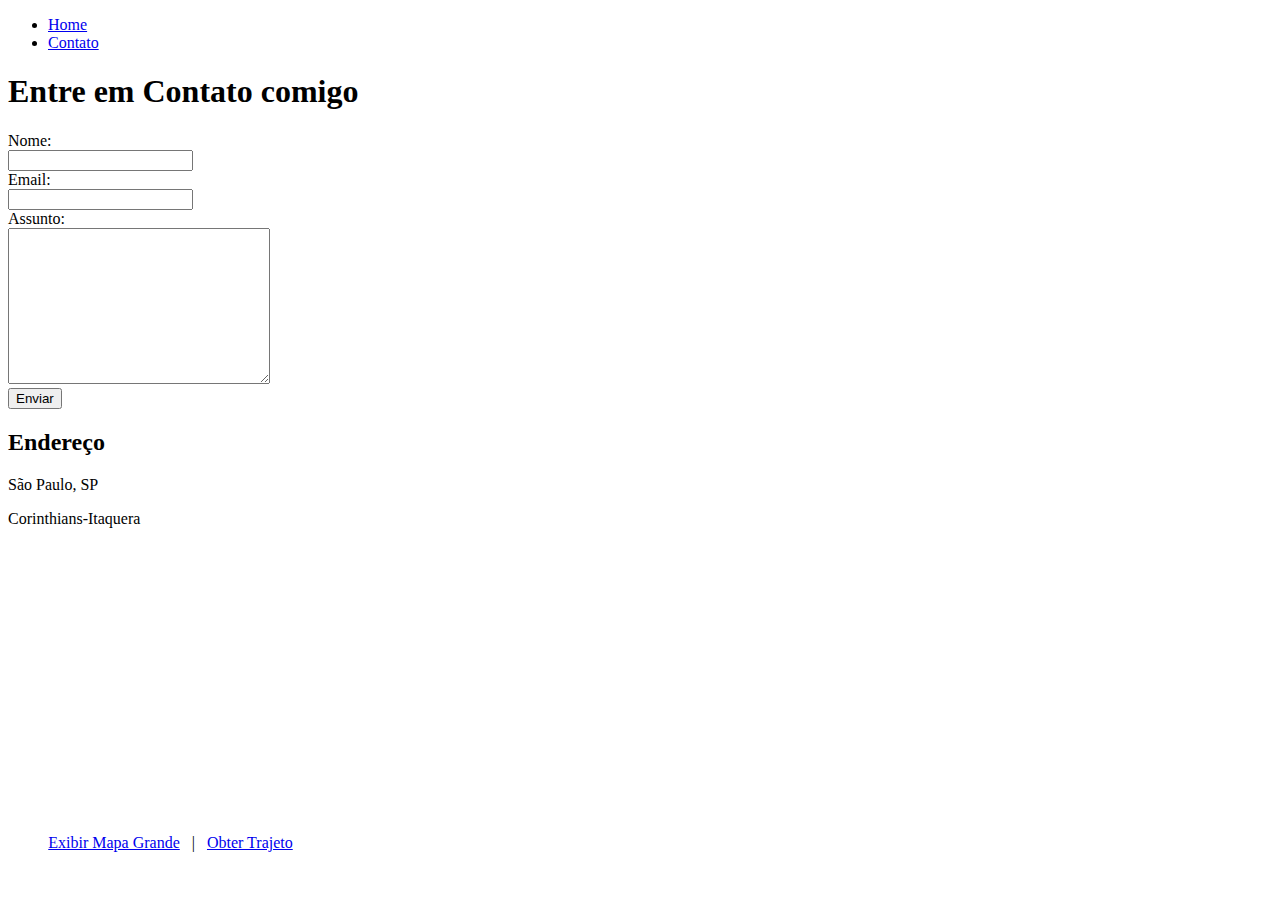
==== contato.html @ 68e36797 "Aula 01 html básico" ====
<!DOCTYPE html>
<html lang="PT-BR">
    <head>
        <meta charset="UTF-8" />
        <meta name="viewport" content="width-device-width, initial-scale=1.0" />
        <title></title>
        <link rel="stylesheet" href="" />
    </head>
    <body>
        <header>
            <ul>
                <li><a href="index.html">Home</a></li>
                <li><a href="contato.html">Contato</a></li>
            </ul>
        </header>
        <main>
            <h1>Entre em Contato comigo</h1>
            <form>
                <label for="nome">Nome:</label><br>
                <input type="text" id="nome">
                <br>
                <label for="email">Email:</label><br>
                <input type="email" id="email">
                <br>
                <label for="assunto">Assunto:</label><br>
                <textarea name="assunto" id="assunto" cols="30" rows="10"></textarea><br>
                <button>Enviar</button>
            <h2>Endereço</h2>
            <p>São Paulo, SP</p>
            <p>Corinthians-Itaquera</p>
            <div>
                <iframe width="325" height="280" frameborder="0" src="https://www.bing.com/maps/embed?h=280&w=325&cp=-23.536055023053507~-46.45551681518555&lvl=14&typ=d&sty=r&src=SHELL&FORM=MBEDV8" scrolling="no">
                </iframe>
                <div style="white-space: nowrap; text-align: center; width: 325px; padding: 6px 0;">
                   <a id="largeMapLink" target="_blank" href="https://www.bing.com/maps?cp=-23.536055023053507~-46.45551681518555&amp;sty=r&amp;lvl=14&amp;FORM=MBEDLD">Exibir Mapa Grande</a> &nbsp; | &nbsp;
                   <a id="dirMapLink" target="_blank" href="https://www.bing.com/maps/directions?cp=-23.536055023053507~-46.45551681518555&amp;sty=r&amp;lvl=14&amp;rtp=~pos.-23.536055023053507_-46.45551681518555____&amp;FORM=MBEDLD">Obter Trajeto</a>
               </div>
           </div>
            </form>
        </main>
        <footer>

        </footer>
    </body>
</html>
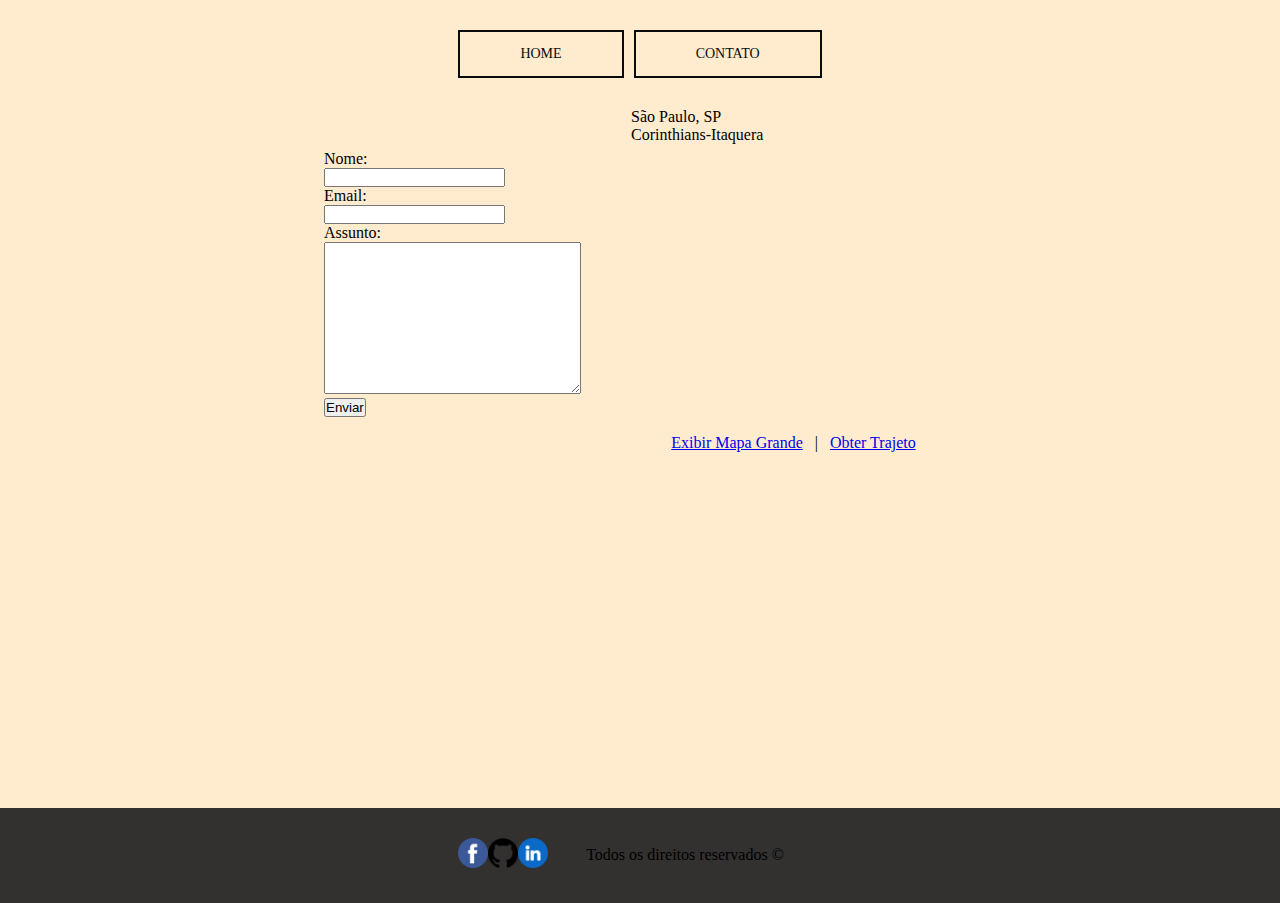
==== commit 12de04d6: "incluindo CSS" ====
--- a/contato.html
+++ b/contato.html
@@ -2,44 +2,59 @@
 <html lang="PT-BR">
     <head>
         <meta charset="UTF-8" />
-        <meta name="viewport" content="width-device-width, initial-scale=1.0" />
+        <meta http-equiv="X-UA-Compatible" content="IE=edge">
+        <meta name="viewport" content="width=device-width, initial-scale=1.0">
         <title></title>
-        <link rel="stylesheet" href="" />
+        <link rel="stylesheet" href="style/contato.css" />
     </head>
     <body>
         <header>
-            <ul>
-                <li><a href="index.html">Home</a></li>
-                <li><a href="contato.html">Contato</a></li>
-            </ul>
+            <nav>
+                <ul >
+                    <li><a href="index.html" class="btn">Home</a></li>
+                    <li><a href="contato.html" class="btn">Contato</a></li>
+                </ul>
+            </nav>
         </header>
         <main>
-            <h1>Entre em Contato comigo</h1>
-            <form>
-                <label for="nome">Nome:</label><br>
-                <input type="text" id="nome">
-                <br>
-                <label for="email">Email:</label><br>
-                <input type="email" id="email">
-                <br>
-                <label for="assunto">Assunto:</label><br>
-                <textarea name="assunto" id="assunto" cols="30" rows="10"></textarea><br>
-                <button>Enviar</button>
-            <h2>Endereço</h2>
-            <p>São Paulo, SP</p>
-            <p>Corinthians-Itaquera</p>
-            <div>
-                <iframe width="325" height="280" frameborder="0" src="https://www.bing.com/maps/embed?h=280&w=325&cp=-23.536055023053507~-46.45551681518555&lvl=14&typ=d&sty=r&src=SHELL&FORM=MBEDV8" scrolling="no">
-                </iframe>
-                <div style="white-space: nowrap; text-align: center; width: 325px; padding: 6px 0;">
-                   <a id="largeMapLink" target="_blank" href="https://www.bing.com/maps?cp=-23.536055023053507~-46.45551681518555&amp;sty=r&amp;lvl=14&amp;FORM=MBEDLD">Exibir Mapa Grande</a> &nbsp; | &nbsp;
-                   <a id="dirMapLink" target="_blank" href="https://www.bing.com/maps/directions?cp=-23.536055023053507~-46.45551681518555&amp;sty=r&amp;lvl=14&amp;rtp=~pos.-23.536055023053507_-46.45551681518555____&amp;FORM=MBEDLD">Obter Trajeto</a>
-               </div>
-           </div>
-            </form>
+            <div class="container">
+                <div>
+                    <form>
+                        <label for="nome">Nome:</label><br>
+                        <input type="text" id="nome">
+                        <br>
+                        <label for="email">Email:</label><br>
+                        <input type="email" id="email">
+                        <br>
+                        <label for="assunto">Assunto:</label><br>
+                        <textarea name="assunto" id="assunto" cols="30" rows="10"></textarea><br>
+                        <button>Enviar</button>
+                    </form>
+                </div>
+                <div class="ml-50">
+                    <p>São Paulo, SP</p>
+                    <p>Corinthians-Itaquera</p>
+                    <div>
+                        <iframe width="325" height="280" frameborder="0" src="https://www.bing.com/maps/embed?h=280&w=325&cp=-23.536055023053507~-46.45551681518555&lvl=14&typ=d&sty=r&src=SHELL&FORM=MBEDV8" scrolling="no">
+                        </iframe>
+                        <div style="white-space: nowrap; text-align: center; width: 325px; padding: 6px 0;">
+                           <a id="largeMapLink" target="_blank" href="https://www.bing.com/maps?cp=-23.536055023053507~-46.45551681518555&amp;sty=r&amp;lvl=14&amp;FORM=MBEDLD">Exibir Mapa Grande</a> &nbsp; | &nbsp;
+                           <a id="dirMapLink" target="_blank" href="https://www.bing.com/maps/directions?cp=-23.536055023053507~-46.45551681518555&amp;sty=r&amp;lvl=14&amp;rtp=~pos.-23.536055023053507_-46.45551681518555____&amp;FORM=MBEDLD">Obter Trajeto</a>
+                       </div>
+                </div>
+            
         </main>
-        <footer>
-
-        </footer>
+        
+            <footer style="background-color: #333030;">
+            
+                <div class="conta">
+                    <a href=""><img class="tm-30" src="./assets/img/facebook (3).png" alt="Imagem do facebook"></a>
+                    <a href=""><img class="tm-30" src="./assets/img/github.png" alt="Imagem do github"></a>
+                    <a href=""><img class="tm-30" src="./assets/img/linkedin.png" alt="Imagem do Linkedin"></a>
+                    <p class="centro">Todos os direitos reservados &copy</p>
+                </div>
+                
+            </footer>
+        
     </body>
 </html>
--- a/style/contato.css
+++ b/style/contato.css
@@ -0,0 +1,92 @@
+*{
+    padding: 0;
+    margin: 0;
+    /* background-color:blanchedalmond; */
+    box-sizing: border-box;
+}
+
+header{
+    background-color: blanchedalmond;
+}
+main{
+    background-color: blanchedalmond;
+    height: 700px;
+}
+
+nav ul {
+    font-size: 32px;
+    display: flex;
+    justify-content: center;
+    gap: 10px;
+    list-style: none;
+  }
+  
+  nav a {
+    text-decoration: none;
+    
+  }
+
+  .btn{
+    /* background-color: aliceblue;
+    border-radius: 20px;
+    padding: 20px 100px;
+    margin-top: 50px; */
+    position: relative;
+    display: block;
+    color: rgb(9, 10, 10);
+    font-size: 14px;
+    font-family: "montserrat";
+    text-decoration: none;
+    margin: 30px 0;
+    border: 2px solid rgb(9, 10, 10);
+    padding: 14px 60px;
+    text-transform: uppercase;
+    overflow: hidden;
+    transition: 1s all ease;
+  }
+
+  .btn:hover{
+    color: rgb(0, 255, 47);
+    transform: scale(1.1);
+    transition: all 0.5s;
+  }
+
+
+  .container {
+    display: flex;
+    flex-flow: row;
+    justify-content: center;
+    width: 75%;
+    margin: 0 auto;
+    align-items: center;
+  }
+
+  .ml-50{
+    margin-left: 50px;
+  }
+
+
+
+  .conta{
+    /* margin-top: 30px; */
+    display: flex;
+    flex-flow: row;
+    justify-content: center;
+    align-items: center;
+}
+
+.centro{
+    text-align: center;
+    margin: 3%;
+    
+}
+
+  .tm-30{
+    height: 30px;
+    width: 30px;
+  }
+
+  footer{
+    /* padding-bottom: 220px; */
+    /* height: 200px; */
+  }
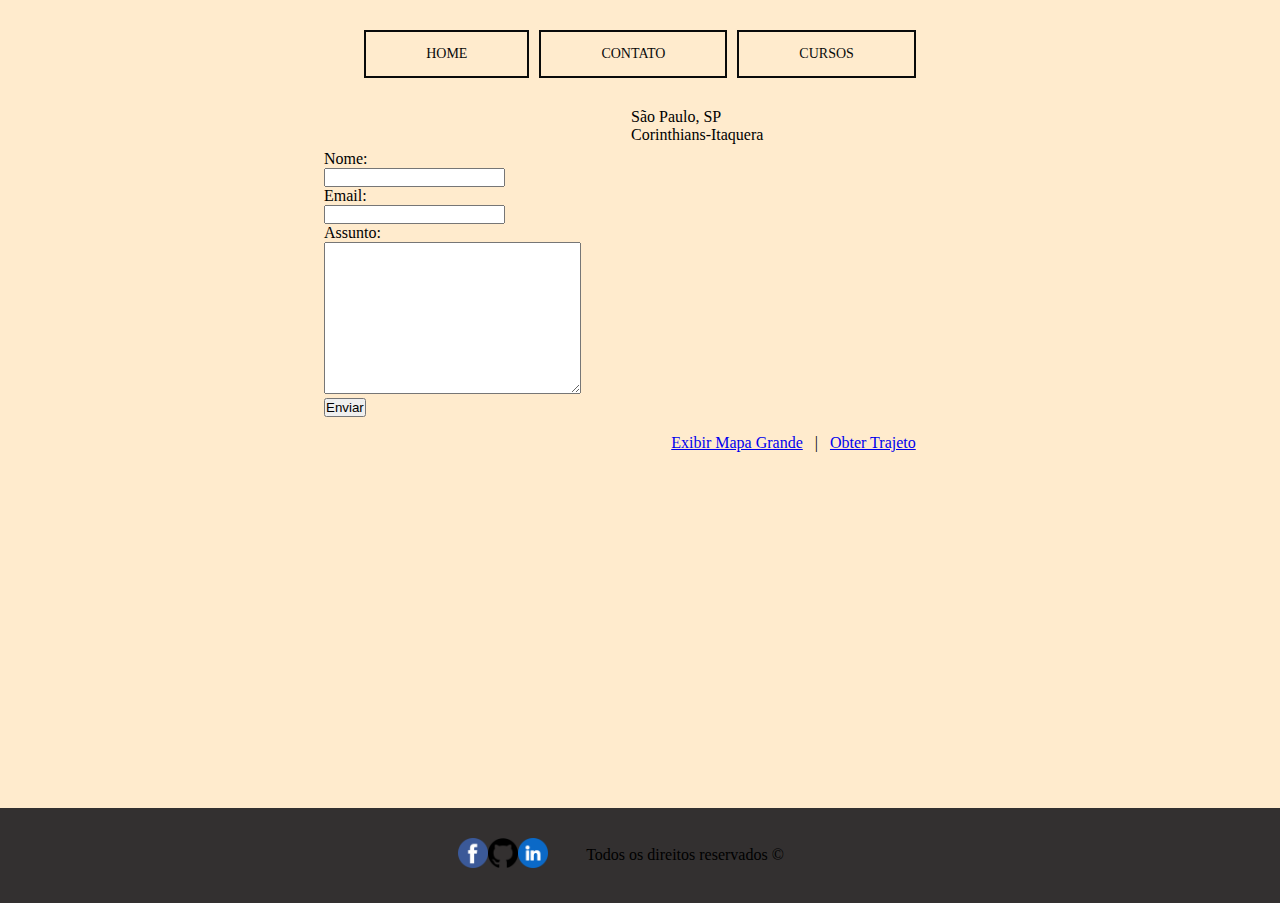
==== commit 20aeeb4f: "Adiconando a página de Cursos" ====
--- a/contato.html
+++ b/contato.html
@@ -4,7 +4,7 @@
         <meta charset="UTF-8" />
         <meta http-equiv="X-UA-Compatible" content="IE=edge">
         <meta name="viewport" content="width=device-width, initial-scale=1.0">
-        <title></title>
+        <title>Contato</title>
         <link rel="stylesheet" href="style/contato.css" />
     </head>
     <body>
@@ -13,6 +13,7 @@
                 <ul >
                     <li><a href="index.html" class="btn">Home</a></li>
                     <li><a href="contato.html" class="btn">Contato</a></li>
+                    <li><a href="cursos.html" class="btn">Cursos</a></li>
                 </ul>
             </nav>
         </header>
--- a/style/contato.css
+++ b/style/contato.css
@@ -84,9 +84,4 @@
   .tm-30{
     height: 30px;
     width: 30px;
-  }
-
-  footer{
-    /* padding-bottom: 220px; */
-    /* height: 200px; */
-  }
+  }